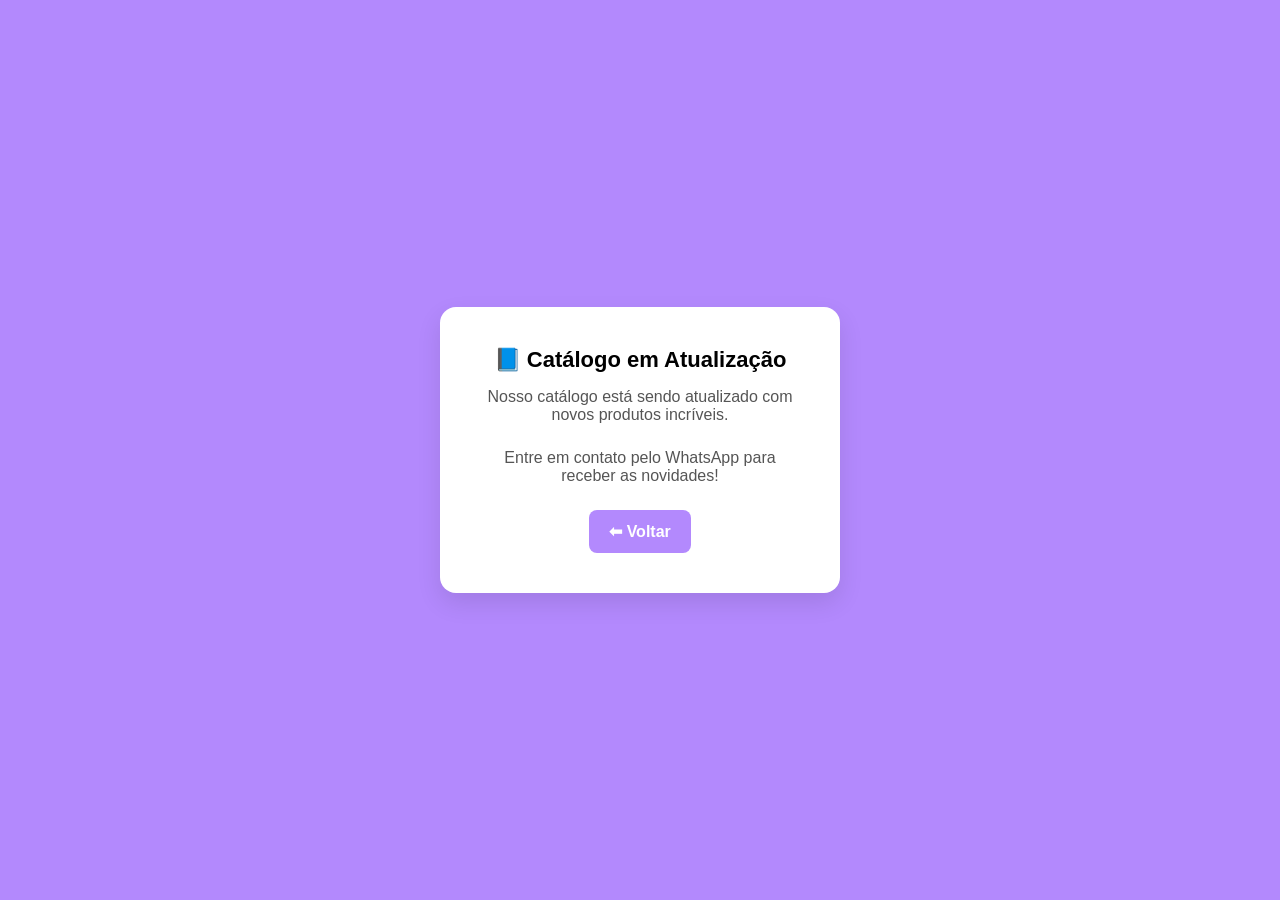
==== catalogo.html @ b862ffa1 "Create catalogo.html" ====
<!DOCTYPE html>
<html lang="pt-BR">
<head>
  <meta charset="UTF-8">
  <meta name="viewport" content="width=device-width, initial-scale=1.0">
  <title>Catálogo em Atualização</title>

  <style>
    * {
      margin: 0;
      padding: 0;
      box-sizing: border-box;
      font-family: Arial, sans-serif;
    }

    body {
      background: #b389fd;
      display: flex;
      justify-content: center;
      align-items: center;
      min-height: 100vh;
      text-align: center;
      padding: 20px;
    }

    .box {
      background: #fff;
      padding: 40px;
      border-radius: 16px;
      max-width: 400px;
      width: 100%;
      box-shadow: 0 10px 25px rgba(0,0,0,0.1);
    }

    h1 {
      font-size: 22px;
      margin-bottom: 15px;
    }

    p {
      font-size: 16px;
      color: #555;
      margin-bottom: 25px;
    }

    a {
      display: inline-block;
      padding: 12px 20px;
      background: #b389fd;
      color: #fff;
      text-decoration: none;
      border-radius: 8px;
      font-weight: bold;
    }

    a:hover {
      opacity: 0.9;
    }
  </style>
</head>

<body>
  <div class="box">
    <h1>📘 Catálogo em Atualização</h1>
    <p>Nosso catálogo está sendo atualizado com novos produtos incríveis.</p>
    <p>Entre em contato pelo WhatsApp para receber as novidades!</p>

    <a href="index.html">⬅ Voltar</a>
  </div>
</body>
</html>
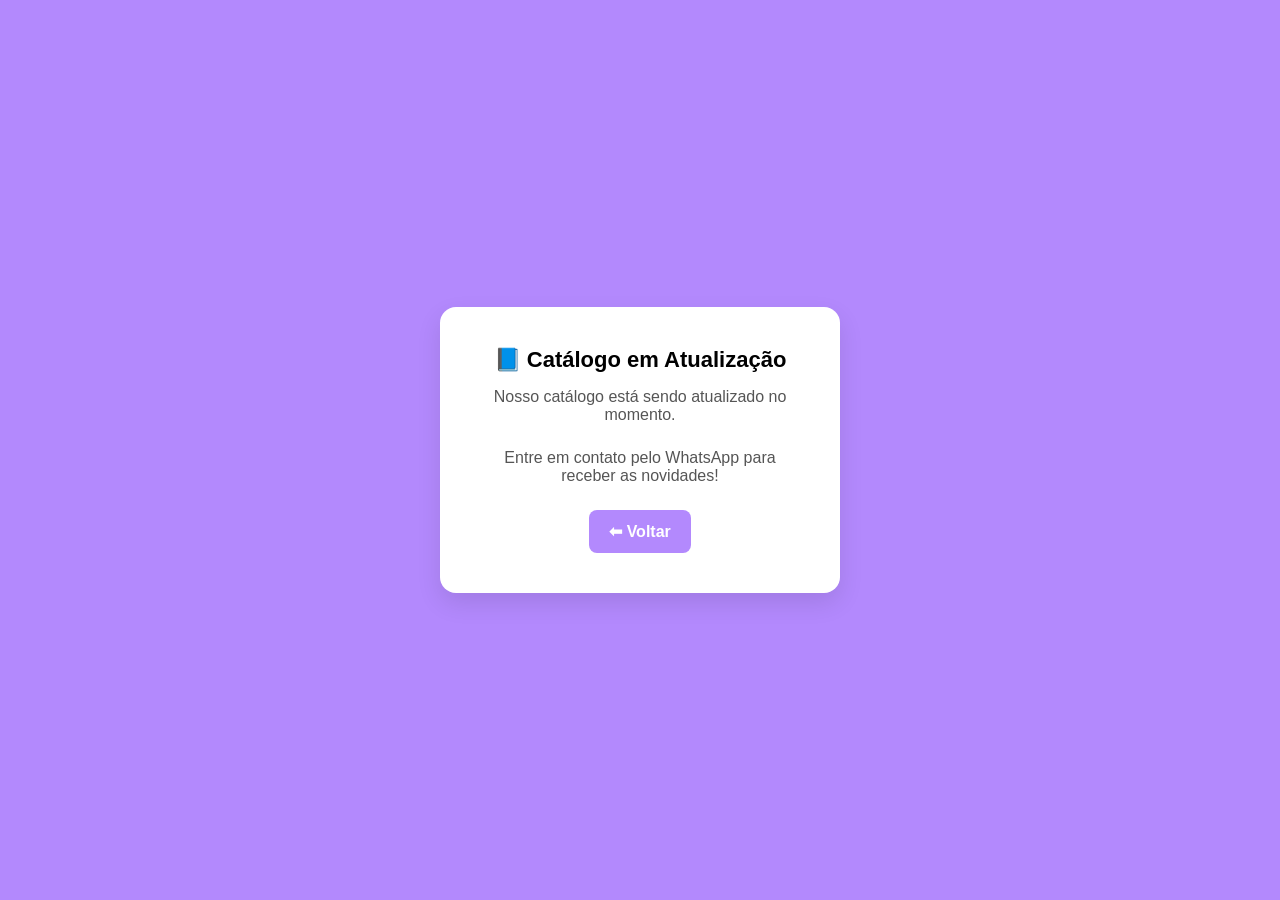
==== commit 4937f997: "Update catalogo.html" ====
--- a/catalogo.html
+++ b/catalogo.html
@@ -62,7 +62,7 @@
 <body>
   <div class="box">
     <h1>📘 Catálogo em Atualização</h1>
-    <p>Nosso catálogo está sendo atualizado com novos produtos incríveis.</p>
+    <p>Nosso catálogo está sendo atualizado no momento.</p>
     <p>Entre em contato pelo WhatsApp para receber as novidades!</p>
 
     <a href="index.html">⬅ Voltar</a>
